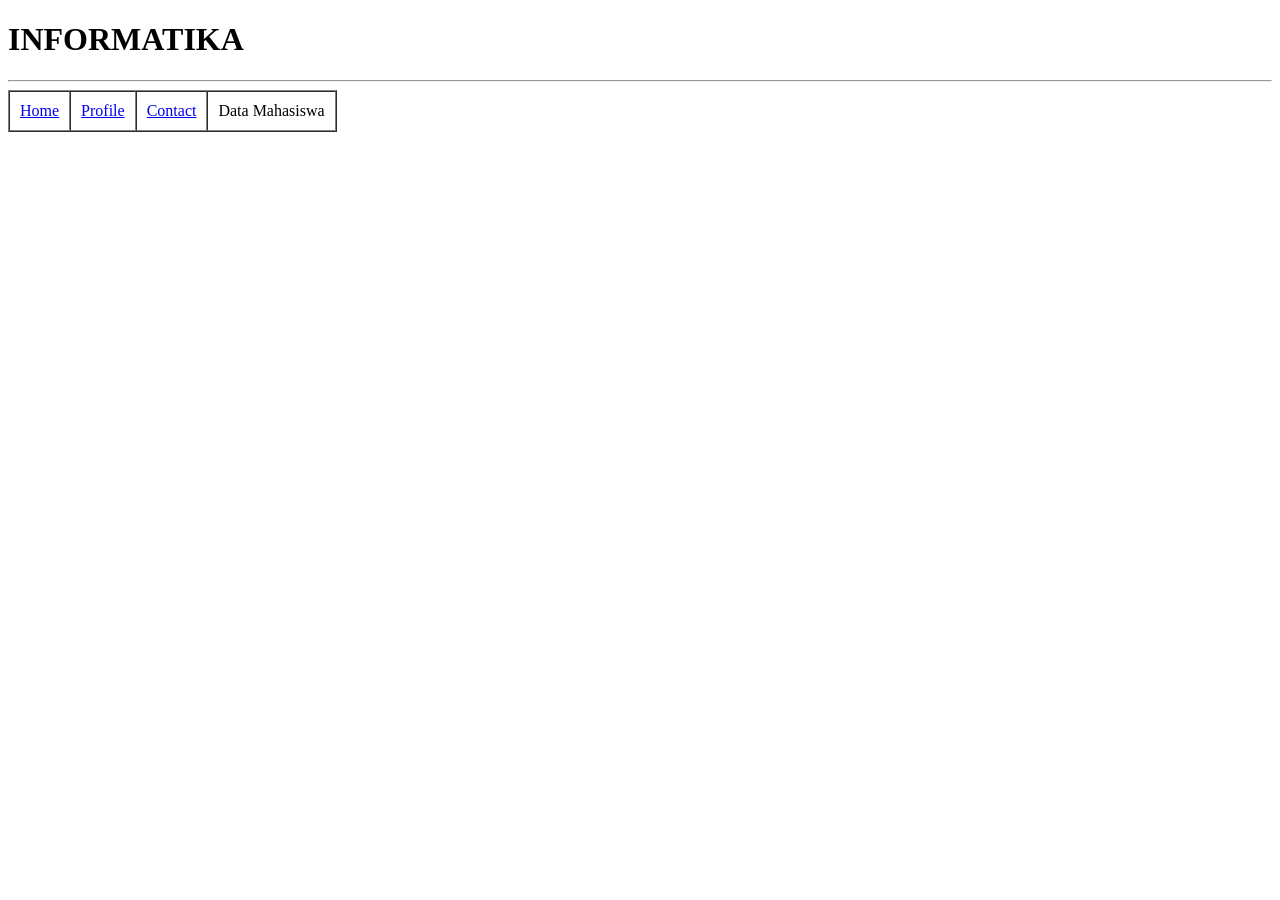
==== contact.html @ 012e2b9a "add navigation" ====
<!DOCTYPE html>
<html lang="en">
<head>
    <meta charset="UTF-8">
    <meta name="viewport" content="width=device-width, initial-scale=1.0">
    <title>Document</title>
</head>
<body>
     <h1>INFORMATIKA</h1>
    <hr>
    <table border="1" cellspacing="0" cellpadding="10">
        <tr>
            <td>
                <a href="index.html">Home</a>
            </td>
            <td>
                <a href="profile.html">Profile</a>
            </td>
            <td>
                <a href="contact.html">Contact</a>
            </td>
            <td>Data Mahasiswa</td>
        </tr>
    </table>
</body>
</html>
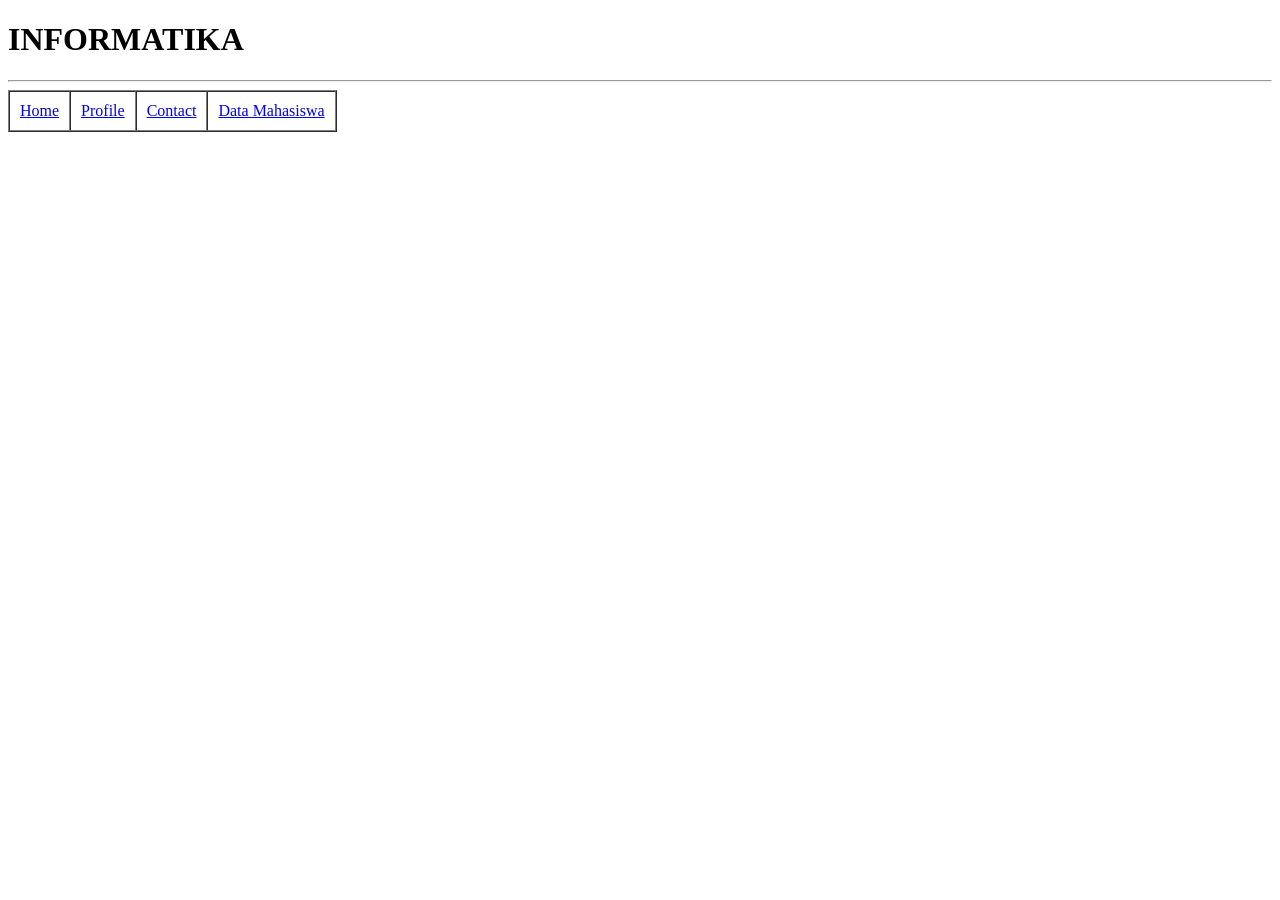
==== commit 092fbd11: "mahasiswa" ====
--- a/contact.html
+++ b/contact.html
@@ -3,7 +3,7 @@
 <head>
     <meta charset="UTF-8">
     <meta name="viewport" content="width=device-width, initial-scale=1.0">
-    <title>Document</title>
+    <title>Contact</title>
 </head>
 <body>
      <h1>INFORMATIKA</h1>
@@ -19,7 +19,9 @@
             <td>
                 <a href="contact.html">Contact</a>
             </td>
-            <td>Data Mahasiswa</td>
+            <td>
+                <a href="mahasiswa.html">Data Mahasiswa</a>
+            </td>
         </tr>
     </table>
 </body>
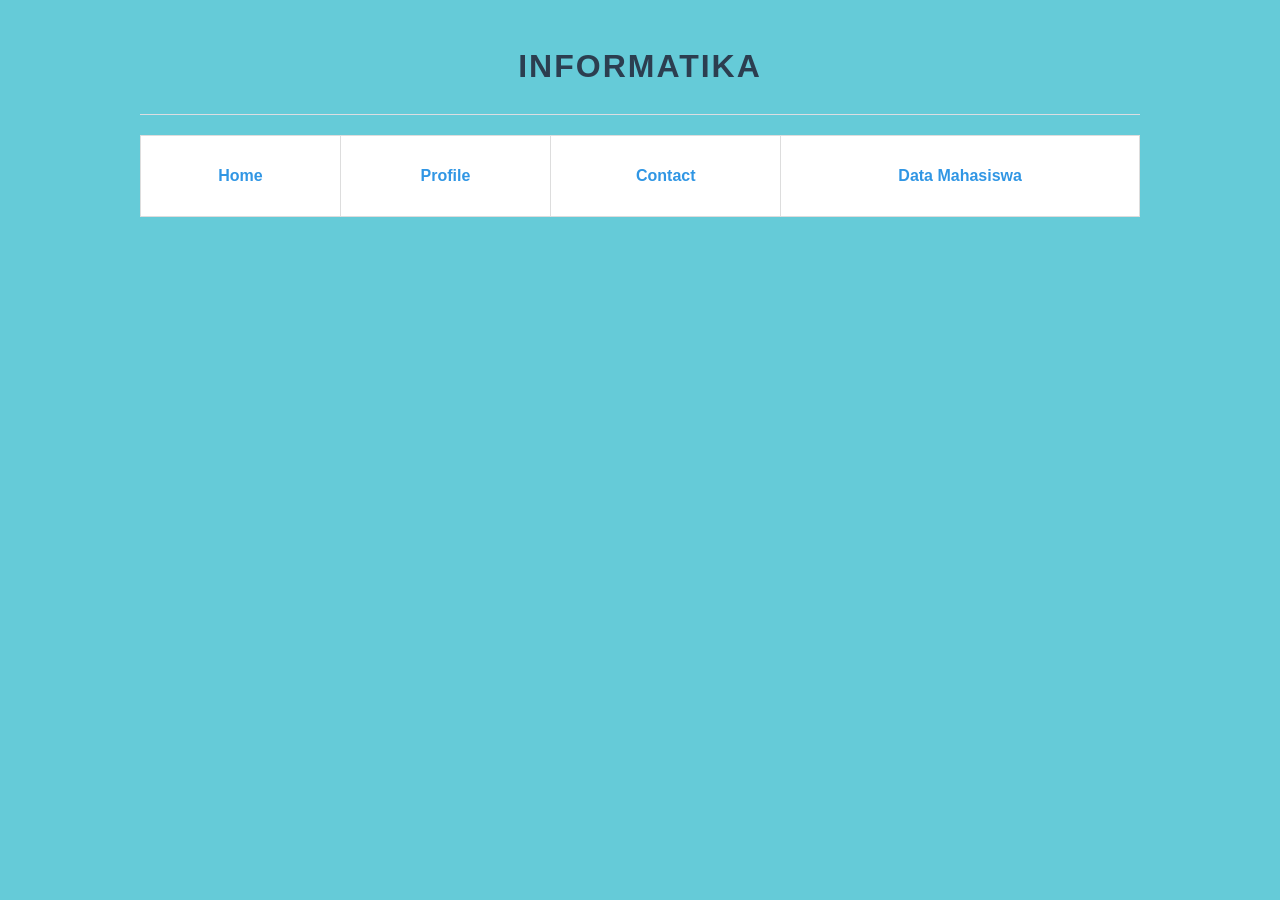
==== commit 5d55cd73: "add style css" ====
--- a/contact.html
+++ b/contact.html
@@ -4,6 +4,7 @@
     <meta charset="UTF-8">
     <meta name="viewport" content="width=device-width, initial-scale=1.0">
     <title>Contact</title>
+        <link rel="stylesheet" href="assets/css/style.css">
 </head>
 <body>
      <h1>INFORMATIKA</h1>
--- a/assets/css/style.css
+++ b/assets/css/style.css
@@ -0,0 +1,133 @@
+/* General Styles */
+body {
+    font-family: 'Segoe UI', Tahoma, Geneva, Verdana, sans-serif;
+    line-height: 1.6;
+    color: #333;
+    max-width: 1000px;
+    margin: 0 auto;
+    padding: 20px;
+    background-color: #65cbd8;
+}
+
+h1 {
+    color: #2c3e50;
+    text-align: center;
+    letter-spacing: 2px;
+}
+
+hr {
+    border: 0;
+    height: 1px;
+    background: #dcdde1;
+    margin: 20px 0;
+}
+
+/* Navigation Menu */
+/* Gaya untuk bar navigasi yang menggunakan tabel */
+table:first-of-type {
+    width: 100%;
+    border-collapse: collapse;
+    background-color: #6d95b5; /* Warna bar gelap */
+    margin-bottom: 20px;
+}
+
+table:first-of-type td {
+    border: none;
+    padding: 0;
+}
+
+table:first-of-type a {
+    display: block;
+    color: rgb(48, 150, 228); /* Warna teks putih */
+    text-decoration: none;
+    padding: 15px;
+    text-align: center;
+    font-weight: bold;
+}
+
+table:first-of-type a:hover {
+    background-color: #f7f7f8; /* Warna saat kursor di atas menu */
+}
+
+/* Content Styles */
+h2, h3 {
+    color: #2980b9;
+    border-left: 5px solid #2980b9;
+    padding-left: 10px;
+}
+
+img {
+    border-radius: 8px;
+    box-shadow: 0 4px 8px rgba(0,0,0,0.1);
+    margin-bottom: 15px;
+}
+
+/* Data Table Styles (Mahasiswa) */
+table[border="1"] {
+    width: 100%;
+    border-collapse: collapse;
+    background: white;
+    margin-top: 10px;
+}
+
+table[border="1"] th {
+    background-color: #2980b9;
+    color: white;
+    text-transform: uppercase;
+    font-size: 14px;
+}
+
+table[border="1"] td, table[border="1"] th {
+    padding: 12px;
+    border: 1px solid #ddd;
+}
+
+table[border="1"] tr:nth-child(even) {
+    background-color: #f2f2f2;
+}
+
+/* Form Styles (Input Data) */
+form {
+    background: white;
+    padding: 20px;
+    border-radius: 8px;
+    box-shadow: 0 2px 10px rgba(0,0,0,0.05);
+}
+
+input[type="text"], 
+input[type="number"], 
+input[type="file"] {
+    width: 100%;
+    padding: 8px;
+    margin: 4px 0;
+    border: 1px solid #ccc;
+    border-radius: 4px;
+    box-sizing: border-box; /* Agar padding tidak merusak lebar */
+}
+
+button {
+    background-color: #38a557;
+    color: white;
+    padding: 10px 20px;
+    border: none;
+    border-radius: 4px;
+    cursor: pointer;
+    font-weight: bold;
+    transition: opacity 0.3s;
+}
+
+button[type="reset"] {
+    background-color: #e74c3c;
+}
+
+button:hover {
+    opacity: 0.8;
+}
+
+/* List Style */
+ul {
+    background: #fff;
+    padding: 20px 40px;
+    border-radius: 8px;
+    box-shadow: inset 0 0 5px rgba(0,0,0,0.05);
+}
